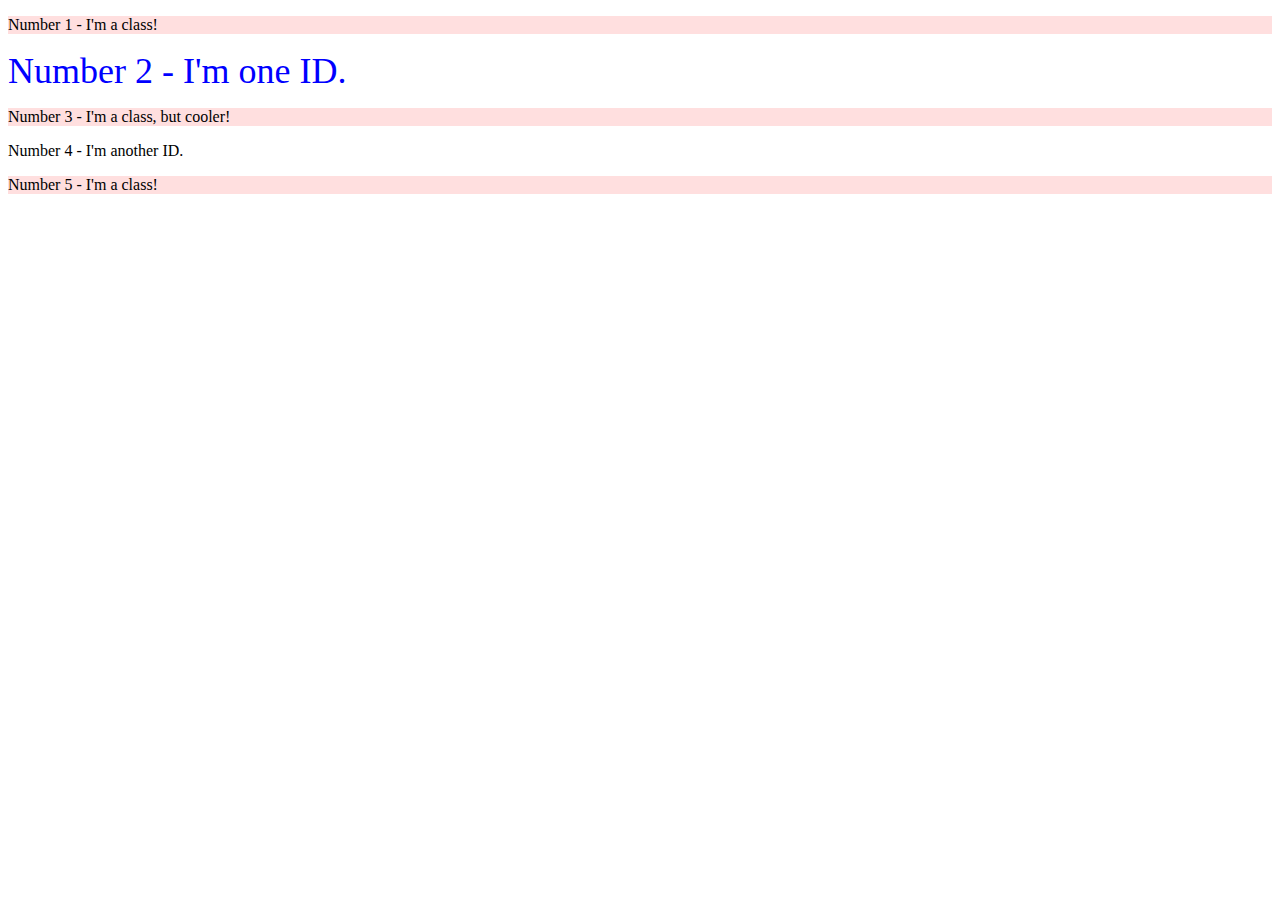
==== foundations/02-class-id-selectors/index.html @ 98012248 "Added classes and IDs" ====
<!DOCTYPE html>
<html lang="en">
<head>
  <meta charset="UTF-8">
  <meta http-equiv="X-UA-Compatible" content="IE=edge">
  <meta name="viewport" content="width=device-width, initial-scale=1.0">
  <title>Class and ID Selectors</title>
  <link rel="stylesheet" href="style.css">
</head>
<body>
  <p class="odd">Number 1 - I'm a class!</p>
  <div id="one">Number 2 - I'm one ID.</div>
  <p class="odd but-cooler">Number 3 - I'm a class, but cooler!</p>
  <div id="two">Number 4 - I'm another ID.</div>
  <p class="odd">Number 5 - I'm a class!</p>
</body>
</html>
---- foundations/02-class-id-selectors/style.css ----
.odd {
  background-color: #FF000020;  
}

#one{
    color: blue;
    font-size: 36px;
}
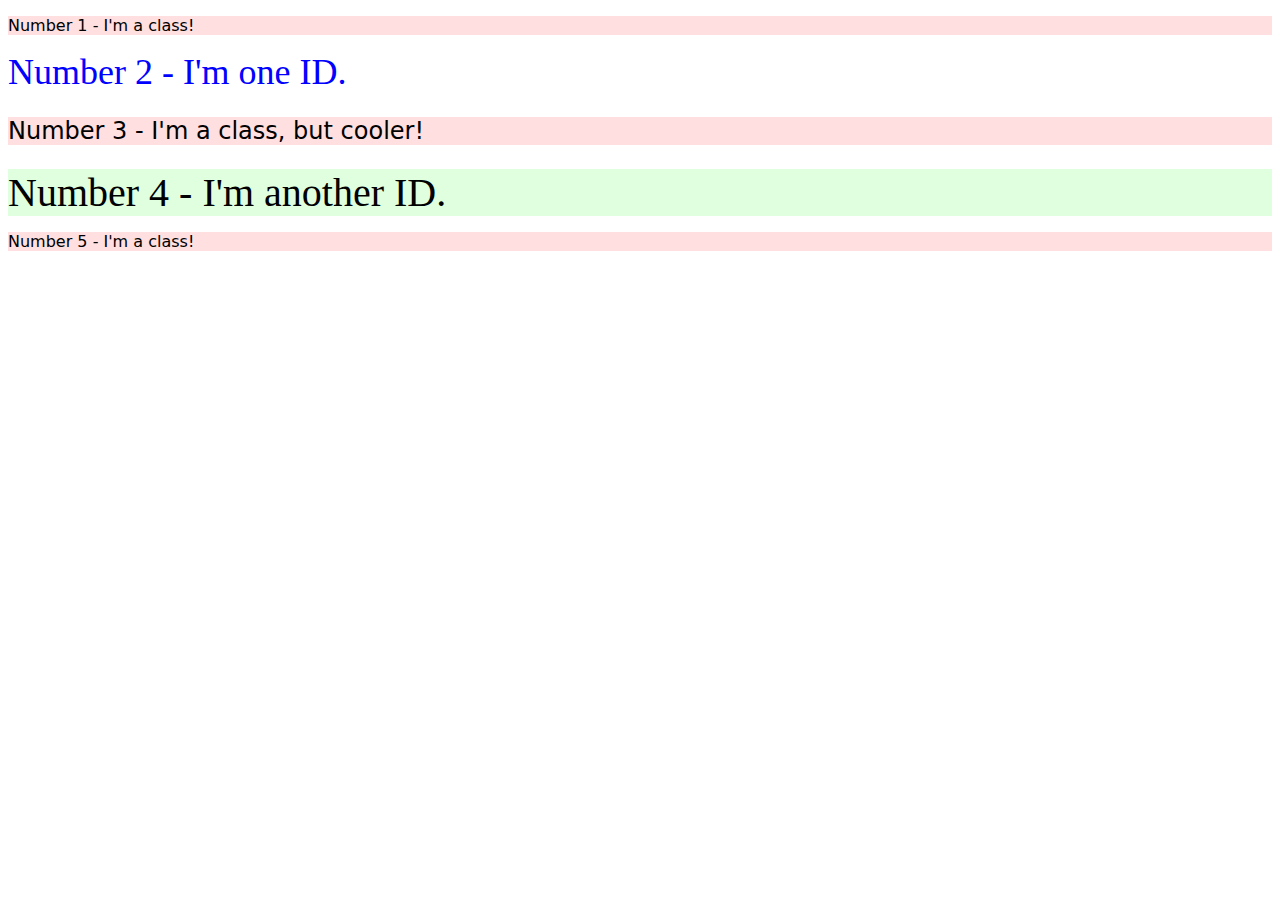
==== commit ce1cc9b4: "Finished exercise 2" ====
--- a/foundations/02-class-id-selectors/index.html
+++ b/foundations/02-class-id-selectors/index.html
@@ -9,9 +9,9 @@
 </head>
 <body>
   <p class="odd">Number 1 - I'm a class!</p>
-  <div id="one">Number 2 - I'm one ID.</div>
+  <div id="two">Number 2 - I'm one ID.</div>
   <p class="odd but-cooler">Number 3 - I'm a class, but cooler!</p>
-  <div id="two">Number 4 - I'm another ID.</div>
+  <div id="four">Number 4 - I'm another ID.</div>
   <p class="odd">Number 5 - I'm a class!</p>
 </body>
-</html>+</html>
--- a/foundations/02-class-id-selectors/style.css
+++ b/foundations/02-class-id-selectors/style.css
@@ -1,8 +1,22 @@
 .odd {
-  background-color: #FF000020;  
+  background-color: #FF000020;
+  font-family:"Verdana", "DejaVu Sans", sans-serif;
 }
 
-#one{
+.but-cooler{
+    font-size: 24px;
+}
+
+#two{
     color: blue;
     font-size: 36px;
-}+    font-weight: 200;
+}
+
+#four{
+    background-color:#00FF0020;
+    font-size: 40px;
+    font-weight:100;
+}
+
+
